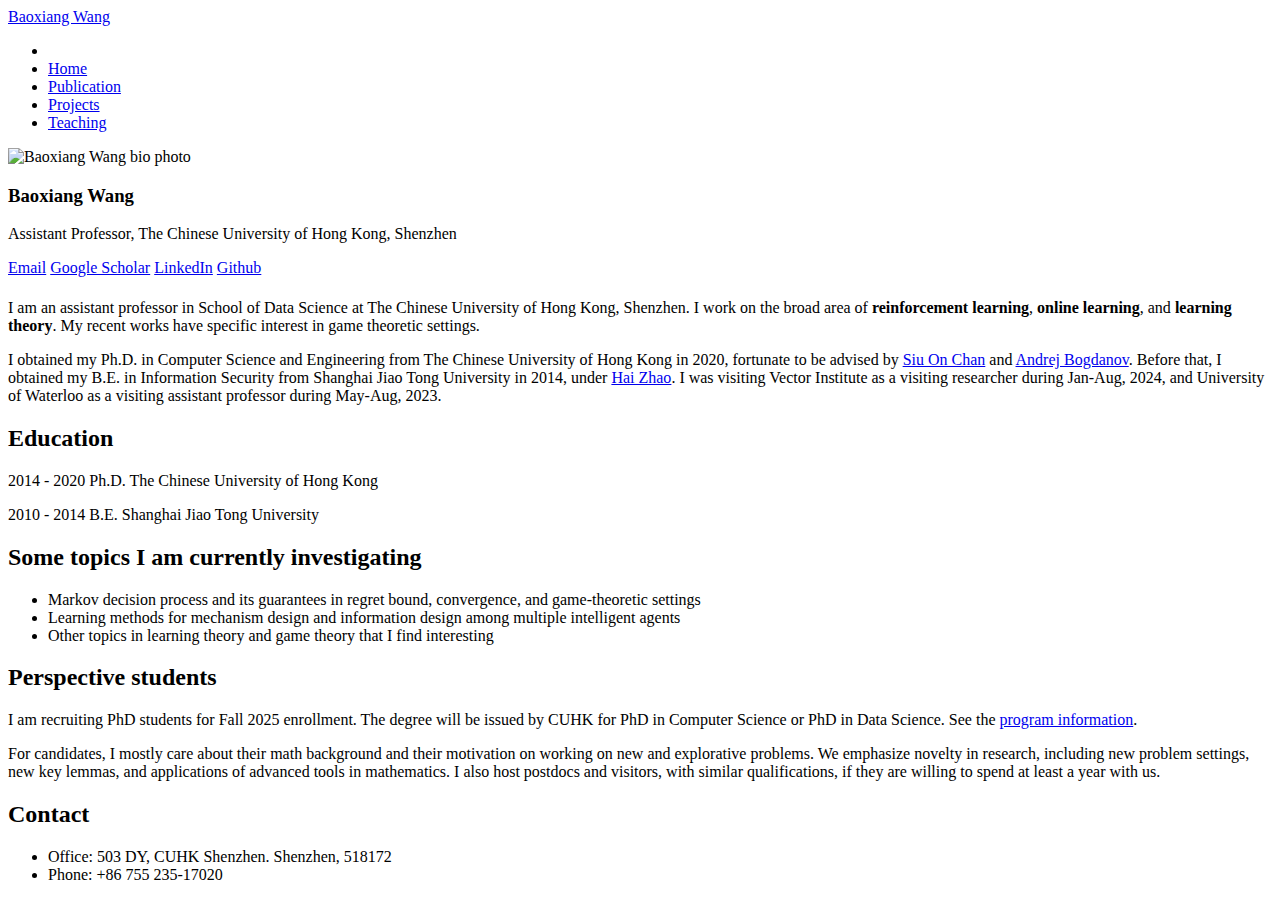
==== index.html @ 50f7fc79 "Update index.html" ====
<!doctype html>
<!--[if lt IE 7]><html class="no-js lt-ie9 lt-ie8 lt-ie7" lang="en"> <![endif]-->
<!--[if (IE 7)&!(IEMobile)]><html class="no-js lt-ie9 lt-ie8" lang="en"><![endif]-->
<!--[if (IE 8)&!(IEMobile)]><html class="no-js lt-ie9" lang="en"><![endif]-->
<!--[if gt IE 8]><!--> <html class="no-js" lang="en"><!--<![endif]-->
<head>
<meta charset="utf-8">


<title>Baoxiang Wang</title>
<meta name="description" content="About Me...">
<meta name="keywords" content="">


<!-- Twitter Cards -->
<meta name="twitter:title" content="Baoxiang Wang">
<meta name="twitter:description" content="About Me...">



<meta name="twitter:card" content="summary">
<meta name="twitter:image" content="/images/default-thumb.png">

<!-- Open Graph -->
<meta property="og:locale" content="en_US">
<meta property="og:type" content="article">
<meta property="og:title" content="Baoxiang Wang">
<meta property="og:description" content="About Me...">
<meta property="og:url" content="/">
<meta property="og:site_name" content="Baoxiang Wang">

<meta property="og:image" content="/images/default-thumb.png">






<link rel="canonical" href="/">
<link href="/feed.xml" type="application/atom+xml" rel="alternate" title="Baoxiang Wang Feed">

<!-- https://t.co/dKP3o1e -->
<meta name="HandheldFriendly" content="True">
<meta name="MobileOptimized" content="320">
<meta name="viewport" content="width=device-width, initial-scale=1.0">

<!-- For all browsers -->
<link rel="stylesheet" href="/assets/css/cvmain.css">


<meta http-equiv="cleartype" content="on">


<!-- Modernizr -->
<script src="/assets/js/vendor/modernizr-2.7.1.custom.min.js"></script>


<link href='//fonts.googleapis.com/css?family=PT+Sans+Narrow:400,700%7CPT+Serif:400,700,400italic' rel='stylesheet' type='text/css'>
<!-- Icons -->
<link rel="stylesheet" href="/assets/css/academicons/css/academicons.css"/>
<!-- 16x16 -->
<link rel="shortcut icon" href="/favicon.ico">
<!-- 32x32 -->
<link rel="shortcut icon" href="/favicon.png">
<!-- 57x57 (precomposed) for iPhone 3GS, pre-2011 iPod Touch and older Android devices -->
<link rel="apple-touch-icon-precomposed" href="/images/apple-touch-icon-precomposed.png">
<!-- 72x72 (precomposed) for 1st generation iPad, iPad 2 and iPad mini -->
<link rel="apple-touch-icon-precomposed" sizes="72x72" href="/images/apple-touch-icon-72x72-precomposed.png">
<!-- 114x114 (precomposed) for iPhone 4, 4S, 5 and post-2011 iPod Touch -->
<link rel="apple-touch-icon-precomposed" sizes="114x114" href="/images/apple-touch-icon-114x114-precomposed.png">
<!-- 144x144 (precomposed) for iPad 3rd and 4th generation -->
<link rel="apple-touch-icon-precomposed" sizes="144x144" href="/images/apple-touch-icon-144x144-precomposed.png">



</head>

<body class="page">

<!--[if lt IE 9]><div class="browser-upgrade alert alert-info">You are using an <strong>outdated</strong> browser. Please <a href="https://browsehappy.com/">upgrade your browser</a> to improve your experience.</div><![endif]-->

<div class="navigation-wrapper">
	<div class="site-name">
		
		<a href="/">Baoxiang Wang</a>
		
	</div><!-- /.site-name -->
	<div class="top-navigation">
		<nav role="navigation" id="site-nav" class="nav">
		    <ul>
		    	
		    	
		        
			    	
                                   <li><a href="" >
				    
				    
				    
				</a></li>
				
			    	
                                   <li><a href="/" >
				    
				    Home
				    
				</a></li>
				
			    	
                                   <li><a href="/publications/" >
				    
				    Publication
				    
				</a></li>
				
			    	
                                   <li><a href="/projects/" >
				    
				    Projects
				    
				</a></li>
				
			    	
                                   <li><a href="/Teaching/" >
				    
				    Teaching
				    
				</a></li>
				
		    </ul>
		</nav>
	</div><!-- /.top-navigation -->
</div><!-- /.navigation-wrapper -->




<div id="main" role="main">
  <div class="article-author-side">
    

<div itemscope itemtype="https://schema.org/Person">


	<img src="/images/bio-photo.jpg" class="bio-photo" alt="Baoxiang Wang bio photo">


  <h3 itemprop="name">Baoxiang Wang</h3>
  <p>Assistant Professor, The Chinese University of Hong Kong, Shenzhen</p>
  <a href="mailto:bxiangwang@gmail.com" class="author-social" target="_blank"><i class="fa fa-fw fa-envelope-square"></i> Email</a>
  
  
  
  <a href="https://scholar.google.fr/citations?user=cQe4OeYAAAAJ" class="author-social" target="_blank"><i class="ai ai-fw ai-google-scholar"></i> Google Scholar</a>
  <a href="https://linkedin.com/in/baoxiang-wang" class="author-social" target="_blank"><i class="fa fa-fw fa-linkedin-square"></i> LinkedIn</a>
  
  
  
  <a href="https://github.com/wangbx66" class="author-social" target="_blank"><i class="fa fa-fw fa-github"></i> Github</a>
  
  
  
  
  
  
  
  
  
  
  
  
  
  
</div>

  </div>
  <article class="page">
    <h1></h1>

   <div class="resume">
      <p>I am an assistant professor in School of Data Science at The Chinese University of Hong Kong, Shenzhen. I work on the broad area of <strong>reinforcement learning</strong>, <strong>online learning</strong>, and <strong>learning theory</strong>. My recent works have specific interest in game theoretic settings.</p>

<p>I obtained my Ph.D. in Computer Science and Engineering from The Chinese University of Hong Kong in 2020, fortunate to be advised by <a href="https://scholar.google.com/citations?user=4Eol0W4AAAAJ&hl=en">Siu On Chan</a> and <a href="https://andrejb.net/">Andrej Bogdanov</a>. Before that, I obtained my B.E. in Information Security from Shanghai Jiao Tong University in 2014, under <a href="http://bcmi.sjtu.edu.cn/~zhaohai/">Hai Zhao</a>. I was visiting Vector Institute as a visiting researcher during Jan-Aug, 2024, and University of Waterloo as a visiting assistant professor during May-Aug, 2023.</p>

	   
<h2 id="education">Education</h2>

<p>2014 - 2020 Ph.D. The Chinese University of Hong Kong</p>

<p>2010 - 2014 B.E. Shanghai Jiao Tong University</p>

<h2 id="some-topics-i-am-currently-investigating">Some topics I am currently investigating</h2>

<ul>
  <li>Markov decision process and its guarantees in regret bound, convergence, and game-theoretic settings</li>
  <li>Learning methods for mechanism design and information design among multiple intelligent agents</li>
  <li>Other topics in learning theory and game theory that I find interesting</li>
</ul>

<h2 id="perspective-students">Perspective students</h2>
<p>I am recruiting PhD students for Fall 2025 enrollment. The degree will be issued by CUHK for PhD in Computer Science or PhD in Data Science. See the <a href="https://sds.cuhk.edu.cn/en/phd-programmes/applications">program information</a>.  </p>
<p>For candidates, I mostly care about their math background and their motivation on working on new and explorative problems. We emphasize novelty in research, including new problem settings, new key lemmas, and applications of advanced tools in mathematics. I also host postdocs and visitors, with similar qualifications, if they are willing to spend at least a year with us.</p>


<h2 id="contact">Contact</h2>

<ul>
  <li>Office: 503 DY, CUHK Shenzhen.
Shenzhen, 518172</li>
  <li>Phone: +86 755 235-17020</li>
</ul>

</div><!--closing resume div-->
    <!--  
        <hr />
  
      -->

   <!-- 
  </article>
</div><!-- /#index -->

<div class="footer-wrap">
  <footer>
  <!--  

<span>&copy; 2021 Baoxiang Wang. Powered by <a href="https://jekyllrb.com" rel="nofollow">Jekyll</a> using the <a href="https://ncsu-libraries.github.io/jekyll-academic/" rel="nofollow">Jekyll Academic</a> theme.
<br /></span>

-->
  </footer>
</div><!-- /.footer-wrap -->

<script src="//ajax.googleapis.com/ajax/libs/jquery/1.9.1/jquery.min.js"></script>
<script>window.jQuery || document.write('<script src="/assets/js/vendor/jquery-1.9.1.min.js"><\/script>')</script>
<script src="/assets/js/scripts.min.js"></script>




</body>
</html>
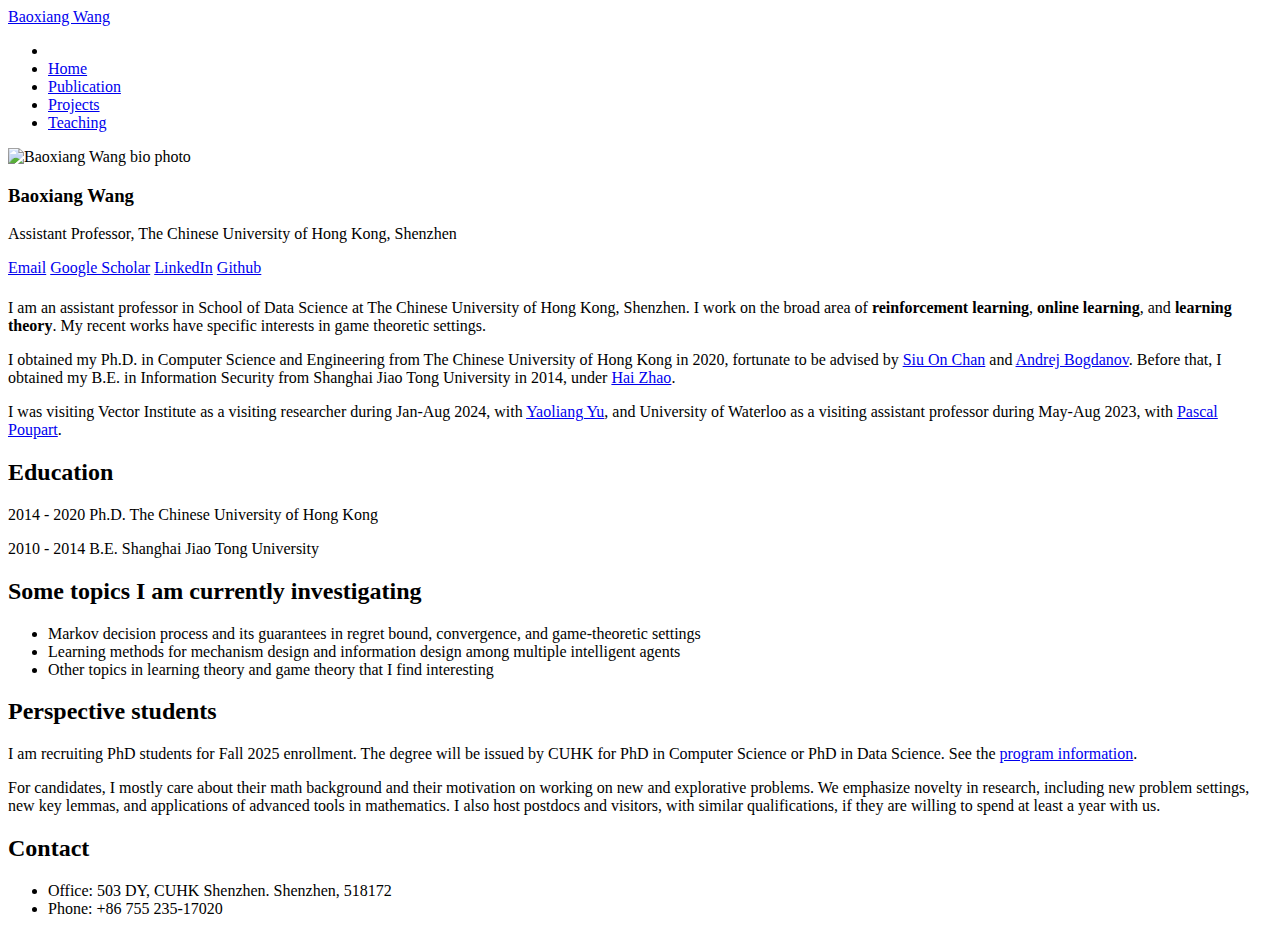
==== commit 8c2cc4f5: "Update index.html" ====
--- a/index.html
+++ b/index.html
@@ -177,9 +177,11 @@
     <h1></h1>
 
    <div class="resume">
-      <p>I am an assistant professor in School of Data Science at The Chinese University of Hong Kong, Shenzhen. I work on the broad area of <strong>reinforcement learning</strong>, <strong>online learning</strong>, and <strong>learning theory</strong>. My recent works have specific interest in game theoretic settings.</p>
-
-<p>I obtained my Ph.D. in Computer Science and Engineering from The Chinese University of Hong Kong in 2020, fortunate to be advised by <a href="https://scholar.google.com/citations?user=4Eol0W4AAAAJ&hl=en">Siu On Chan</a> and <a href="https://andrejb.net/">Andrej Bogdanov</a>. Before that, I obtained my B.E. in Information Security from Shanghai Jiao Tong University in 2014, under <a href="http://bcmi.sjtu.edu.cn/~zhaohai/">Hai Zhao</a>. I was visiting Vector Institute as a visiting researcher during Jan-Aug, 2024, and University of Waterloo as a visiting assistant professor during May-Aug, 2023.</p>
+      <p>I am an assistant professor in School of Data Science at The Chinese University of Hong Kong, Shenzhen. I work on the broad area of <strong>reinforcement learning</strong>, <strong>online learning</strong>, and <strong>learning theory</strong>. My recent works have specific interests in game theoretic settings.</p>
+
+<p>I obtained my Ph.D. in Computer Science and Engineering from The Chinese University of Hong Kong in 2020, fortunate to be advised by <a href="https://scholar.google.com/citations?user=4Eol0W4AAAAJ&hl=en">Siu On Chan</a> and <a href="https://andrejb.net/">Andrej Bogdanov</a>. Before that, I obtained my B.E. in Information Security from Shanghai Jiao Tong University in 2014, under <a href="http://bcmi.sjtu.edu.cn/~zhaohai/">Hai Zhao</a>.</p> 
+
+<p>I was visiting Vector Institute as a visiting researcher during Jan-Aug 2024, with <a href="https://cs.uwaterloo.ca/~y328yu/">Yaoliang Yu</a>, and University of Waterloo as a visiting assistant professor during May-Aug 2023, with <a href="https://cs.uwaterloo.ca/~ppoupart/">Pascal Poupart</a>.</p>
 
 	   
 <h2 id="education">Education</h2>
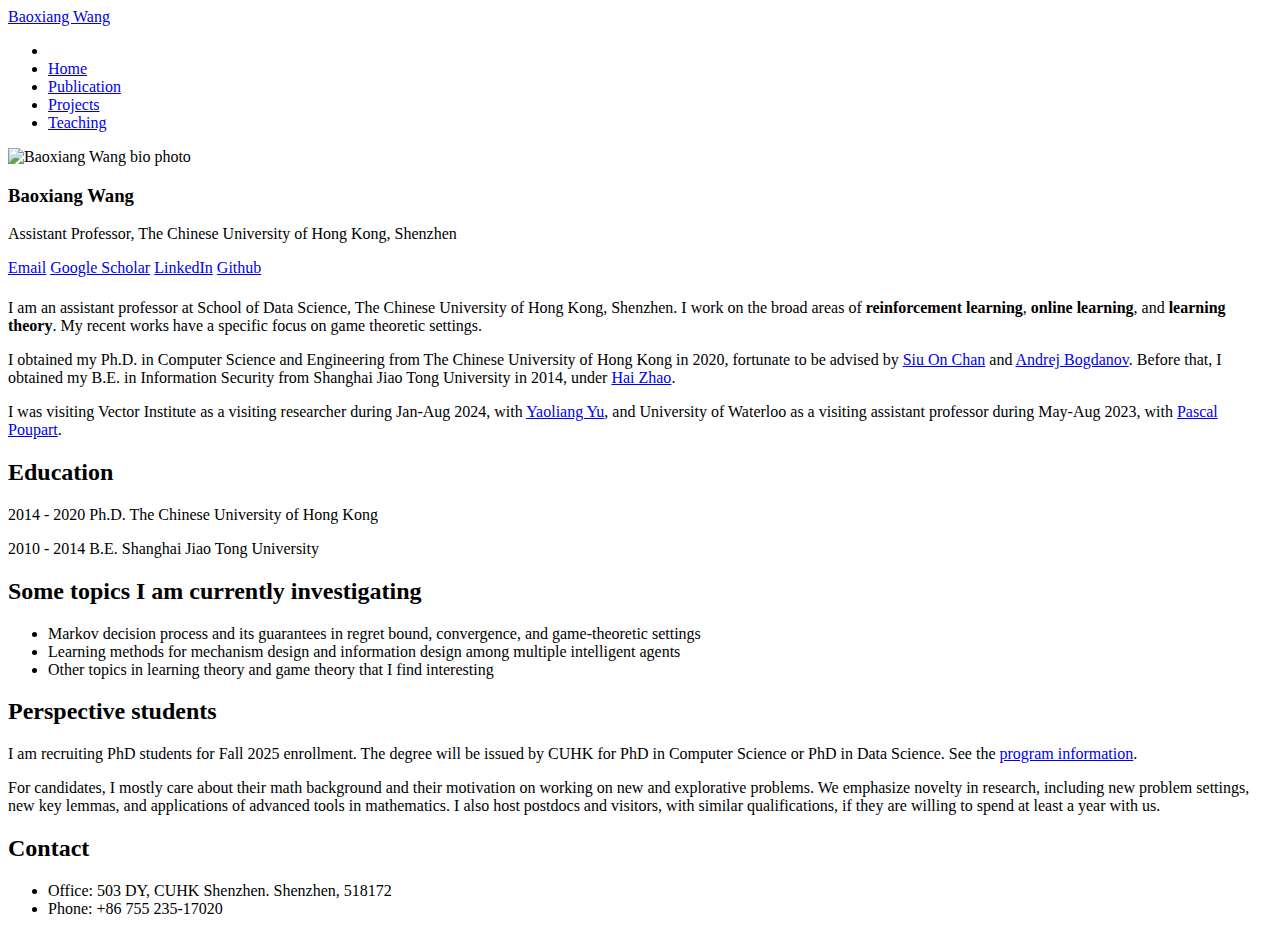
==== commit a6e9a14d: "Update index.html" ====
--- a/index.html
+++ b/index.html
@@ -177,7 +177,7 @@
     <h1></h1>
 
    <div class="resume">
-      <p>I am an assistant professor in School of Data Science at The Chinese University of Hong Kong, Shenzhen. I work on the broad area of <strong>reinforcement learning</strong>, <strong>online learning</strong>, and <strong>learning theory</strong>. My recent works have specific interests in game theoretic settings.</p>
+      <p>I am an assistant professor at School of Data Science, The Chinese University of Hong Kong, Shenzhen. I work on the broad areas of <strong>reinforcement learning</strong>, <strong>online learning</strong>, and <strong>learning theory</strong>. My recent works have a specific focus on game theoretic settings.</p>
 
 <p>I obtained my Ph.D. in Computer Science and Engineering from The Chinese University of Hong Kong in 2020, fortunate to be advised by <a href="https://scholar.google.com/citations?user=4Eol0W4AAAAJ&hl=en">Siu On Chan</a> and <a href="https://andrejb.net/">Andrej Bogdanov</a>. Before that, I obtained my B.E. in Information Security from Shanghai Jiao Tong University in 2014, under <a href="http://bcmi.sjtu.edu.cn/~zhaohai/">Hai Zhao</a>.</p> 
 
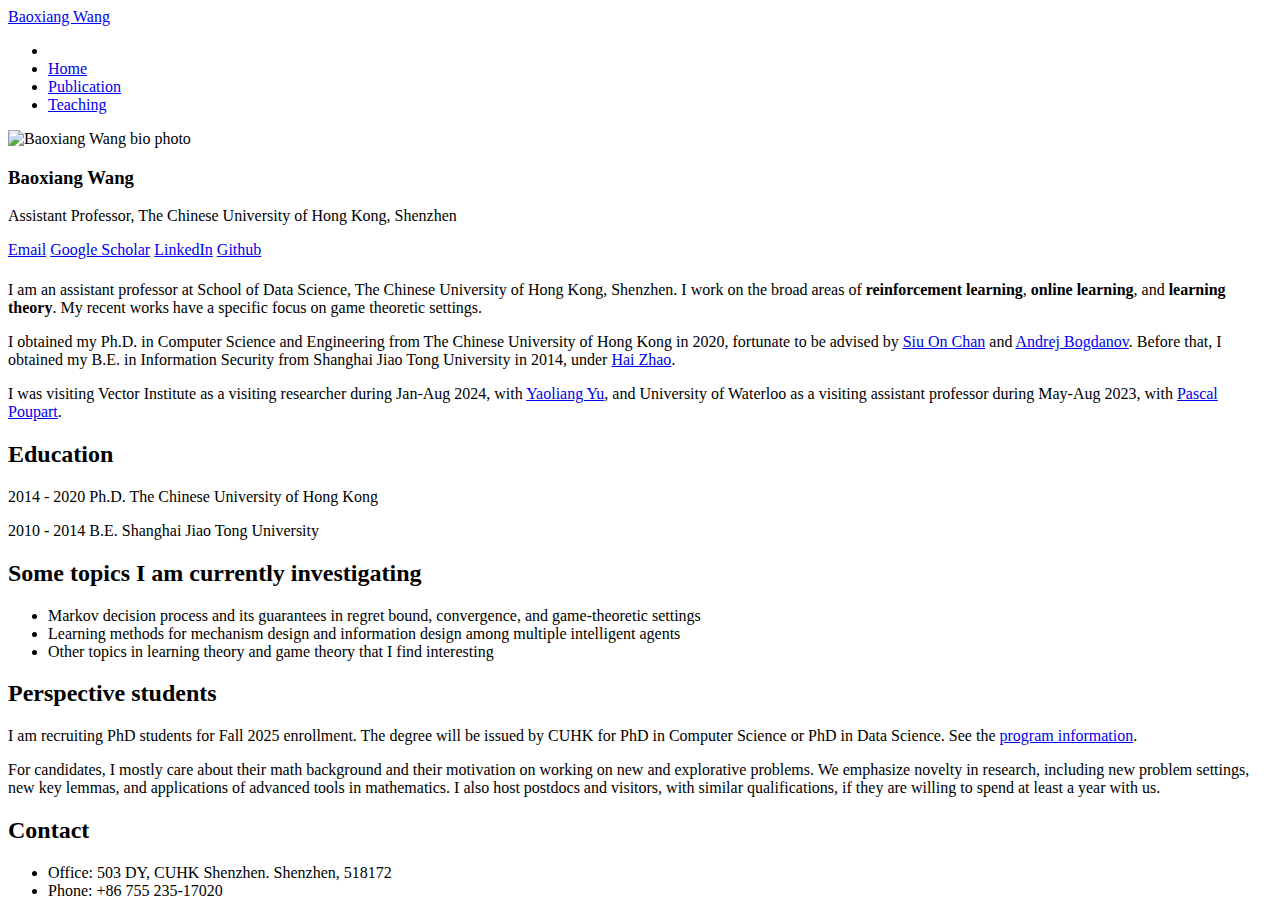
==== commit b669dec7: "remove projecs" ====
--- a/index.html
+++ b/index.html
@@ -111,13 +111,7 @@
 				    Publication
 				    
 				</a></li>
-				
-			    	
-                                   <li><a href="/projects/" >
-				    
-				    Projects
-				    
-				</a></li>
+				  
 				
 			    	
                                    <li><a href="/Teaching/" >
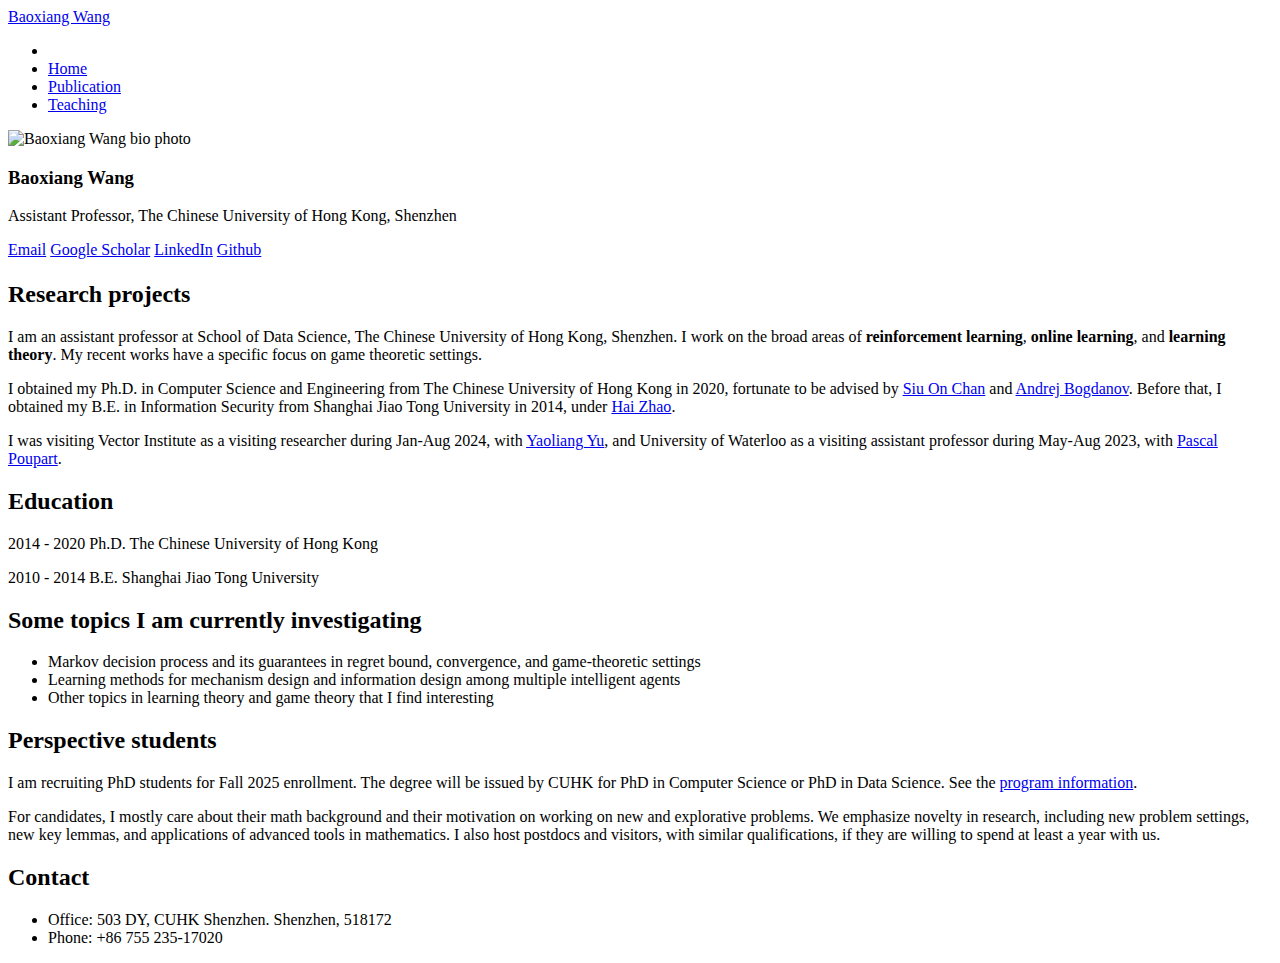
==== commit 86476124: "fix a bug" ====
--- a/index.html
+++ b/index.html
@@ -169,6 +169,7 @@
   </div>
   <article class="page">
     <h1></h1>
+    <h2 id="research-projects">Research projects</h2>
 
    <div class="resume">
       <p>I am an assistant professor at School of Data Science, The Chinese University of Hong Kong, Shenzhen. I work on the broad areas of <strong>reinforcement learning</strong>, <strong>online learning</strong>, and <strong>learning theory</strong>. My recent works have a specific focus on game theoretic settings.</p>
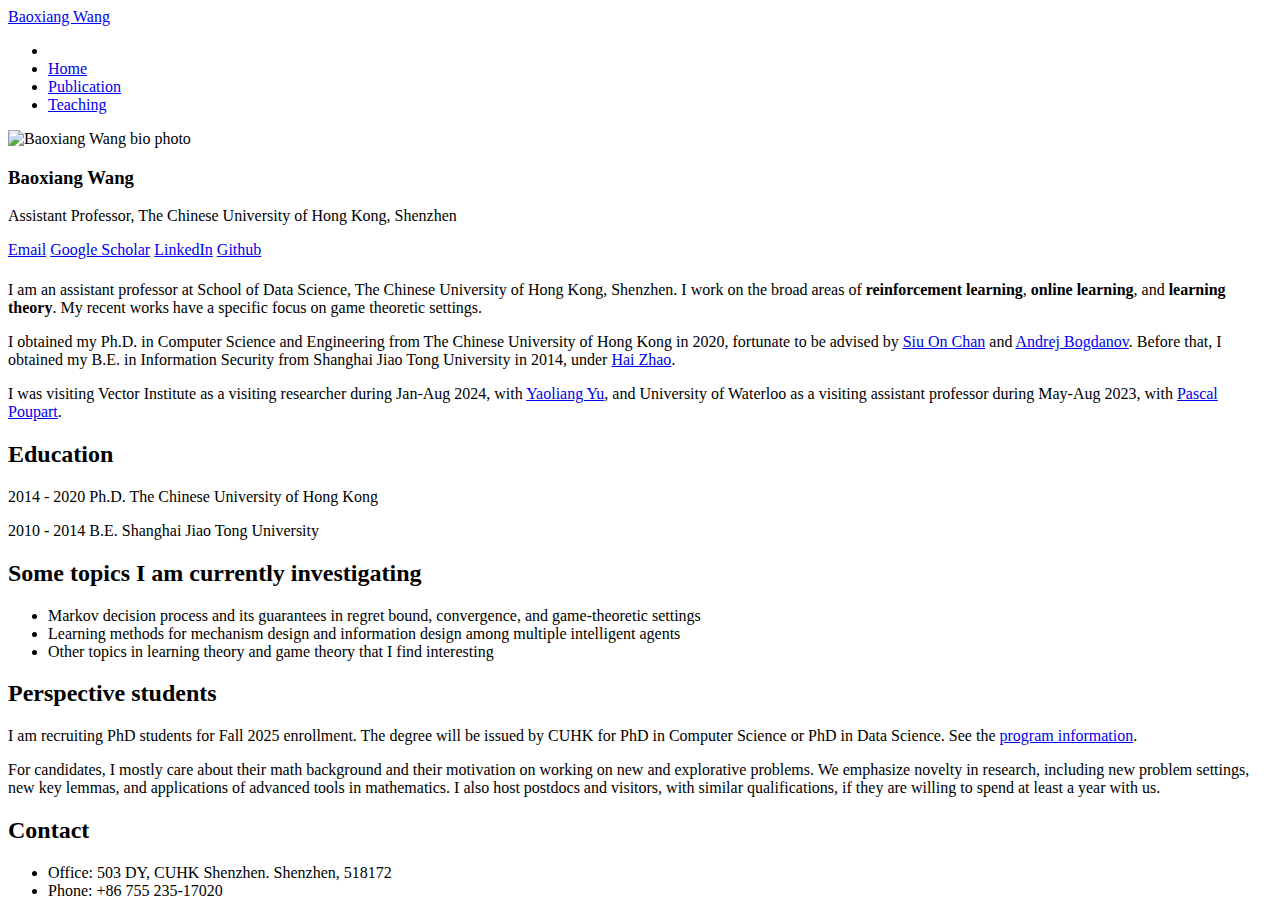
==== commit 01ba375f: "update index" ====
--- a/index.html
+++ b/index.html
@@ -1,238 +1,237 @@
-<!doctype html>
-<!--[if lt IE 7]><html class="no-js lt-ie9 lt-ie8 lt-ie7" lang="en"> <![endif]-->
-<!--[if (IE 7)&!(IEMobile)]><html class="no-js lt-ie9 lt-ie8" lang="en"><![endif]-->
-<!--[if (IE 8)&!(IEMobile)]><html class="no-js lt-ie9" lang="en"><![endif]-->
-<!--[if gt IE 8]><!--> <html class="no-js" lang="en"><!--<![endif]-->
-<head>
-<meta charset="utf-8">
-
-
-<title>Baoxiang Wang</title>
-<meta name="description" content="About Me...">
-<meta name="keywords" content="">
-
-
-<!-- Twitter Cards -->
-<meta name="twitter:title" content="Baoxiang Wang">
-<meta name="twitter:description" content="About Me...">
-
-
-
-<meta name="twitter:card" content="summary">
-<meta name="twitter:image" content="/images/default-thumb.png">
-
-<!-- Open Graph -->
-<meta property="og:locale" content="en_US">
-<meta property="og:type" content="article">
-<meta property="og:title" content="Baoxiang Wang">
-<meta property="og:description" content="About Me...">
-<meta property="og:url" content="/">
-<meta property="og:site_name" content="Baoxiang Wang">
-
-<meta property="og:image" content="/images/default-thumb.png">
-
-
-
-
-
-
-<link rel="canonical" href="/">
-<link href="/feed.xml" type="application/atom+xml" rel="alternate" title="Baoxiang Wang Feed">
-
-<!-- https://t.co/dKP3o1e -->
-<meta name="HandheldFriendly" content="True">
-<meta name="MobileOptimized" content="320">
-<meta name="viewport" content="width=device-width, initial-scale=1.0">
-
-<!-- For all browsers -->
-<link rel="stylesheet" href="/assets/css/cvmain.css">
-
-
-<meta http-equiv="cleartype" content="on">
-
-
-<!-- Modernizr -->
-<script src="/assets/js/vendor/modernizr-2.7.1.custom.min.js"></script>
-
-
-<link href='//fonts.googleapis.com/css?family=PT+Sans+Narrow:400,700%7CPT+Serif:400,700,400italic' rel='stylesheet' type='text/css'>
-<!-- Icons -->
-<link rel="stylesheet" href="/assets/css/academicons/css/academicons.css"/>
-<!-- 16x16 -->
-<link rel="shortcut icon" href="/favicon.ico">
-<!-- 32x32 -->
-<link rel="shortcut icon" href="/favicon.png">
-<!-- 57x57 (precomposed) for iPhone 3GS, pre-2011 iPod Touch and older Android devices -->
-<link rel="apple-touch-icon-precomposed" href="/images/apple-touch-icon-precomposed.png">
-<!-- 72x72 (precomposed) for 1st generation iPad, iPad 2 and iPad mini -->
-<link rel="apple-touch-icon-precomposed" sizes="72x72" href="/images/apple-touch-icon-72x72-precomposed.png">
-<!-- 114x114 (precomposed) for iPhone 4, 4S, 5 and post-2011 iPod Touch -->
-<link rel="apple-touch-icon-precomposed" sizes="114x114" href="/images/apple-touch-icon-114x114-precomposed.png">
-<!-- 144x144 (precomposed) for iPad 3rd and 4th generation -->
-<link rel="apple-touch-icon-precomposed" sizes="144x144" href="/images/apple-touch-icon-144x144-precomposed.png">
-
-
-
-</head>
-
-<body class="page">
-
-<!--[if lt IE 9]><div class="browser-upgrade alert alert-info">You are using an <strong>outdated</strong> browser. Please <a href="https://browsehappy.com/">upgrade your browser</a> to improve your experience.</div><![endif]-->
-
-<div class="navigation-wrapper">
-	<div class="site-name">
-		
-		<a href="/">Baoxiang Wang</a>
-		
-	</div><!-- /.site-name -->
-	<div class="top-navigation">
-		<nav role="navigation" id="site-nav" class="nav">
-		    <ul>
-		    	
-		    	
-		        
-			    	
-                                   <li><a href="" >
-				    
-				    
-				    
-				</a></li>
-				
-			    	
-                                   <li><a href="/" >
-				    
-				    Home
-				    
-				</a></li>
-				
-			    	
-                                   <li><a href="/publications/" >
-				    
-				    Publication
-				    
-				</a></li>
-				  
-				
-			    	
-                                   <li><a href="/Teaching/" >
-				    
-				    Teaching
-				    
-				</a></li>
-				
-		    </ul>
-		</nav>
-	</div><!-- /.top-navigation -->
-</div><!-- /.navigation-wrapper -->
-
-
-
-
-<div id="main" role="main">
-  <div class="article-author-side">
-    
-
-<div itemscope itemtype="https://schema.org/Person">
-
-
-	<img src="/images/bio-photo.jpg" class="bio-photo" alt="Baoxiang Wang bio photo">
-
-
-  <h3 itemprop="name">Baoxiang Wang</h3>
-  <p>Assistant Professor, The Chinese University of Hong Kong, Shenzhen</p>
-  <a href="mailto:bxiangwang@gmail.com" class="author-social" target="_blank"><i class="fa fa-fw fa-envelope-square"></i> Email</a>
-  
-  
-  
-  <a href="https://scholar.google.fr/citations?user=cQe4OeYAAAAJ" class="author-social" target="_blank"><i class="ai ai-fw ai-google-scholar"></i> Google Scholar</a>
-  <a href="https://linkedin.com/in/baoxiang-wang" class="author-social" target="_blank"><i class="fa fa-fw fa-linkedin-square"></i> LinkedIn</a>
-  
-  
-  
-  <a href="https://github.com/wangbx66" class="author-social" target="_blank"><i class="fa fa-fw fa-github"></i> Github</a>
-  
-  
-  
-  
-  
-  
-  
-  
-  
-  
-  
-  
-  
-  
-</div>
-
-  </div>
-  <article class="page">
-    <h1></h1>
-    <h2 id="research-projects">Research projects</h2>
-
-   <div class="resume">
-      <p>I am an assistant professor at School of Data Science, The Chinese University of Hong Kong, Shenzhen. I work on the broad areas of <strong>reinforcement learning</strong>, <strong>online learning</strong>, and <strong>learning theory</strong>. My recent works have a specific focus on game theoretic settings.</p>
-
-<p>I obtained my Ph.D. in Computer Science and Engineering from The Chinese University of Hong Kong in 2020, fortunate to be advised by <a href="https://scholar.google.com/citations?user=4Eol0W4AAAAJ&hl=en">Siu On Chan</a> and <a href="https://andrejb.net/">Andrej Bogdanov</a>. Before that, I obtained my B.E. in Information Security from Shanghai Jiao Tong University in 2014, under <a href="http://bcmi.sjtu.edu.cn/~zhaohai/">Hai Zhao</a>.</p> 
-
-<p>I was visiting Vector Institute as a visiting researcher during Jan-Aug 2024, with <a href="https://cs.uwaterloo.ca/~y328yu/">Yaoliang Yu</a>, and University of Waterloo as a visiting assistant professor during May-Aug 2023, with <a href="https://cs.uwaterloo.ca/~ppoupart/">Pascal Poupart</a>.</p>
-
-	   
-<h2 id="education">Education</h2>
-
-<p>2014 - 2020 Ph.D. The Chinese University of Hong Kong</p>
-
-<p>2010 - 2014 B.E. Shanghai Jiao Tong University</p>
-
-<h2 id="some-topics-i-am-currently-investigating">Some topics I am currently investigating</h2>
-
-<ul>
-  <li>Markov decision process and its guarantees in regret bound, convergence, and game-theoretic settings</li>
-  <li>Learning methods for mechanism design and information design among multiple intelligent agents</li>
-  <li>Other topics in learning theory and game theory that I find interesting</li>
-</ul>
-
-<h2 id="perspective-students">Perspective students</h2>
-<p>I am recruiting PhD students for Fall 2025 enrollment. The degree will be issued by CUHK for PhD in Computer Science or PhD in Data Science. See the <a href="https://sds.cuhk.edu.cn/en/phd-programmes/applications">program information</a>.  </p>
-<p>For candidates, I mostly care about their math background and their motivation on working on new and explorative problems. We emphasize novelty in research, including new problem settings, new key lemmas, and applications of advanced tools in mathematics. I also host postdocs and visitors, with similar qualifications, if they are willing to spend at least a year with us.</p>
-
-
-<h2 id="contact">Contact</h2>
-
-<ul>
-  <li>Office: 503 DY, CUHK Shenzhen.
-Shenzhen, 518172</li>
-  <li>Phone: +86 755 235-17020</li>
-</ul>
-
-</div><!--closing resume div-->
-    <!--  
-        <hr />
-  
-      -->
-
-   <!-- 
-  </article>
-</div><!-- /#index -->
-
-<div class="footer-wrap">
-  <footer>
-  <!--  
-
-<span>&copy; 2021 Baoxiang Wang. Powered by <a href="https://jekyllrb.com" rel="nofollow">Jekyll</a> using the <a href="https://ncsu-libraries.github.io/jekyll-academic/" rel="nofollow">Jekyll Academic</a> theme.
-<br /></span>
-
--->
-  </footer>
-</div><!-- /.footer-wrap -->
-
-<script src="//ajax.googleapis.com/ajax/libs/jquery/1.9.1/jquery.min.js"></script>
-<script>window.jQuery || document.write('<script src="/assets/js/vendor/jquery-1.9.1.min.js"><\/script>')</script>
-<script src="/assets/js/scripts.min.js"></script>
-
-
-
-
-</body>
-</html>
+<!doctype html>
+<!--[if lt IE 7]><html class="no-js lt-ie9 lt-ie8 lt-ie7" lang="en"> <![endif]-->
+<!--[if (IE 7)&!(IEMobile)]><html class="no-js lt-ie9 lt-ie8" lang="en"><![endif]-->
+<!--[if (IE 8)&!(IEMobile)]><html class="no-js lt-ie9" lang="en"><![endif]-->
+<!--[if gt IE 8]><!--> <html class="no-js" lang="en"><!--<![endif]-->
+<head>
+<meta charset="utf-8">
+
+
+<title>Baoxiang Wang</title>
+<meta name="description" content="About Me...">
+<meta name="keywords" content="">
+
+
+<!-- Twitter Cards -->
+<meta name="twitter:title" content="Baoxiang Wang">
+<meta name="twitter:description" content="About Me...">
+
+
+
+<meta name="twitter:card" content="summary">
+<meta name="twitter:image" content="/images/default-thumb.png">
+
+<!-- Open Graph -->
+<meta property="og:locale" content="en_US">
+<meta property="og:type" content="article">
+<meta property="og:title" content="Baoxiang Wang">
+<meta property="og:description" content="About Me...">
+<meta property="og:url" content="/">
+<meta property="og:site_name" content="Baoxiang Wang">
+
+<meta property="og:image" content="/images/default-thumb.png">
+
+
+
+
+
+
+<link rel="canonical" href="/">
+<link href="/feed.xml" type="application/atom+xml" rel="alternate" title="Baoxiang Wang Feed">
+
+<!-- https://t.co/dKP3o1e -->
+<meta name="HandheldFriendly" content="True">
+<meta name="MobileOptimized" content="320">
+<meta name="viewport" content="width=device-width, initial-scale=1.0">
+
+<!-- For all browsers -->
+<link rel="stylesheet" href="/assets/css/cvmain.css">
+
+
+<meta http-equiv="cleartype" content="on">
+
+
+<!-- Modernizr -->
+<script src="/assets/js/vendor/modernizr-2.7.1.custom.min.js"></script>
+
+
+<link href='//fonts.googleapis.com/css?family=PT+Sans+Narrow:400,700%7CPT+Serif:400,700,400italic' rel='stylesheet' type='text/css'>
+<!-- Icons -->
+<link rel="stylesheet" href="/assets/css/academicons/css/academicons.css"/>
+<!-- 16x16 -->
+<link rel="shortcut icon" href="/favicon.ico">
+<!-- 32x32 -->
+<link rel="shortcut icon" href="/favicon.png">
+<!-- 57x57 (precomposed) for iPhone 3GS, pre-2011 iPod Touch and older Android devices -->
+<link rel="apple-touch-icon-precomposed" href="/images/apple-touch-icon-precomposed.png">
+<!-- 72x72 (precomposed) for 1st generation iPad, iPad 2 and iPad mini -->
+<link rel="apple-touch-icon-precomposed" sizes="72x72" href="/images/apple-touch-icon-72x72-precomposed.png">
+<!-- 114x114 (precomposed) for iPhone 4, 4S, 5 and post-2011 iPod Touch -->
+<link rel="apple-touch-icon-precomposed" sizes="114x114" href="/images/apple-touch-icon-114x114-precomposed.png">
+<!-- 144x144 (precomposed) for iPad 3rd and 4th generation -->
+<link rel="apple-touch-icon-precomposed" sizes="144x144" href="/images/apple-touch-icon-144x144-precomposed.png">
+
+
+
+</head>
+
+<body class="page">
+
+<!--[if lt IE 9]><div class="browser-upgrade alert alert-info">You are using an <strong>outdated</strong> browser. Please <a href="https://browsehappy.com/">upgrade your browser</a> to improve your experience.</div><![endif]-->
+
+<div class="navigation-wrapper">
+	<div class="site-name">
+		
+		<a href="/">Baoxiang Wang</a>
+		
+	</div><!-- /.site-name -->
+	<div class="top-navigation">
+		<nav role="navigation" id="site-nav" class="nav">
+		    <ul>
+		    	
+		    	
+		        
+			    	
+                                   <li><a href="" >
+				    
+				    
+				    
+				</a></li>
+				
+			    	
+                                   <li><a href="/" >
+				    
+				    Home
+				    
+				</a></li>
+				
+			    	
+                                   <li><a href="/publications/" >
+				    
+				    Publication
+				    
+				</a></li>
+				  
+				
+			    	
+                                   <li><a href="/Teaching/" >
+				    
+				    Teaching
+				    
+				</a></li>
+				
+		    </ul>
+		</nav>
+	</div><!-- /.top-navigation -->
+</div><!-- /.navigation-wrapper -->
+
+
+
+
+<div id="main" role="main">
+  <div class="article-author-side">
+    
+
+<div itemscope itemtype="https://schema.org/Person">
+
+
+	<img src="/images/bio-photo.jpg" class="bio-photo" alt="Baoxiang Wang bio photo">
+
+
+  <h3 itemprop="name">Baoxiang Wang</h3>
+  <p>Assistant Professor, The Chinese University of Hong Kong, Shenzhen</p>
+  <a href="mailto:bxiangwang@gmail.com" class="author-social" target="_blank"><i class="fa fa-fw fa-envelope-square"></i> Email</a>
+  
+  
+  
+  <a href="https://scholar.google.fr/citations?user=cQe4OeYAAAAJ" class="author-social" target="_blank"><i class="ai ai-fw ai-google-scholar"></i> Google Scholar</a>
+  <a href="https://linkedin.com/in/baoxiang-wang" class="author-social" target="_blank"><i class="fa fa-fw fa-linkedin-square"></i> LinkedIn</a>
+  
+  
+  
+  <a href="https://github.com/wangbx66" class="author-social" target="_blank"><i class="fa fa-fw fa-github"></i> Github</a>
+  
+  
+  
+  
+  
+  
+  
+  
+  
+  
+  
+  
+  
+  
+</div>
+
+  </div>
+  <article class="page">
+    <h1></h1>
+    
+   <div class="resume">
+      <p>I am an assistant professor at School of Data Science, The Chinese University of Hong Kong, Shenzhen. I work on the broad areas of <strong>reinforcement learning</strong>, <strong>online learning</strong>, and <strong>learning theory</strong>. My recent works have a specific focus on game theoretic settings.</p>
+
+<p>I obtained my Ph.D. in Computer Science and Engineering from The Chinese University of Hong Kong in 2020, fortunate to be advised by <a href="https://scholar.google.com/citations?user=4Eol0W4AAAAJ&hl=en">Siu On Chan</a> and <a href="https://andrejb.net/">Andrej Bogdanov</a>. Before that, I obtained my B.E. in Information Security from Shanghai Jiao Tong University in 2014, under <a href="http://bcmi.sjtu.edu.cn/~zhaohai/">Hai Zhao</a>.</p> 
+
+<p>I was visiting Vector Institute as a visiting researcher during Jan-Aug 2024, with <a href="https://cs.uwaterloo.ca/~y328yu/">Yaoliang Yu</a>, and University of Waterloo as a visiting assistant professor during May-Aug 2023, with <a href="https://cs.uwaterloo.ca/~ppoupart/">Pascal Poupart</a>.</p>
+
+	   
+<h2 id="education">Education</h2>
+
+<p>2014 - 2020 Ph.D. The Chinese University of Hong Kong</p>
+
+<p>2010 - 2014 B.E. Shanghai Jiao Tong University</p>
+
+<h2 id="some-topics-i-am-currently-investigating">Some topics I am currently investigating</h2>
+
+<ul>
+  <li>Markov decision process and its guarantees in regret bound, convergence, and game-theoretic settings</li>
+  <li>Learning methods for mechanism design and information design among multiple intelligent agents</li>
+  <li>Other topics in learning theory and game theory that I find interesting</li>
+</ul>
+
+<h2 id="perspective-students">Perspective students</h2>
+<p>I am recruiting PhD students for Fall 2025 enrollment. The degree will be issued by CUHK for PhD in Computer Science or PhD in Data Science. See the <a href="https://sds.cuhk.edu.cn/en/phd-programmes/applications">program information</a>.  </p>
+<p>For candidates, I mostly care about their math background and their motivation on working on new and explorative problems. We emphasize novelty in research, including new problem settings, new key lemmas, and applications of advanced tools in mathematics. I also host postdocs and visitors, with similar qualifications, if they are willing to spend at least a year with us.</p>
+
+
+<h2 id="contact">Contact</h2>
+
+<ul>
+  <li>Office: 503 DY, CUHK Shenzhen.
+Shenzhen, 518172</li>
+  <li>Phone: +86 755 235-17020</li>
+</ul>
+
+</div><!--closing resume div-->
+    <!--  
+        <hr />
+  
+      -->
+
+   <!-- 
+  </article>
+</div><!-- /#index -->
+
+<div class="footer-wrap">
+  <footer>
+  <!--  
+
+<span>&copy; 2021 Baoxiang Wang. Powered by <a href="https://jekyllrb.com" rel="nofollow">Jekyll</a> using the <a href="https://ncsu-libraries.github.io/jekyll-academic/" rel="nofollow">Jekyll Academic</a> theme.
+<br /></span>
+
+-->
+  </footer>
+</div><!-- /.footer-wrap -->
+
+<script src="//ajax.googleapis.com/ajax/libs/jquery/1.9.1/jquery.min.js"></script>
+<script>window.jQuery || document.write('<script src="/assets/js/vendor/jquery-1.9.1.min.js"><\/script>')</script>
+<script src="/assets/js/scripts.min.js"></script>
+
+
+
+
+</body>
+</html>
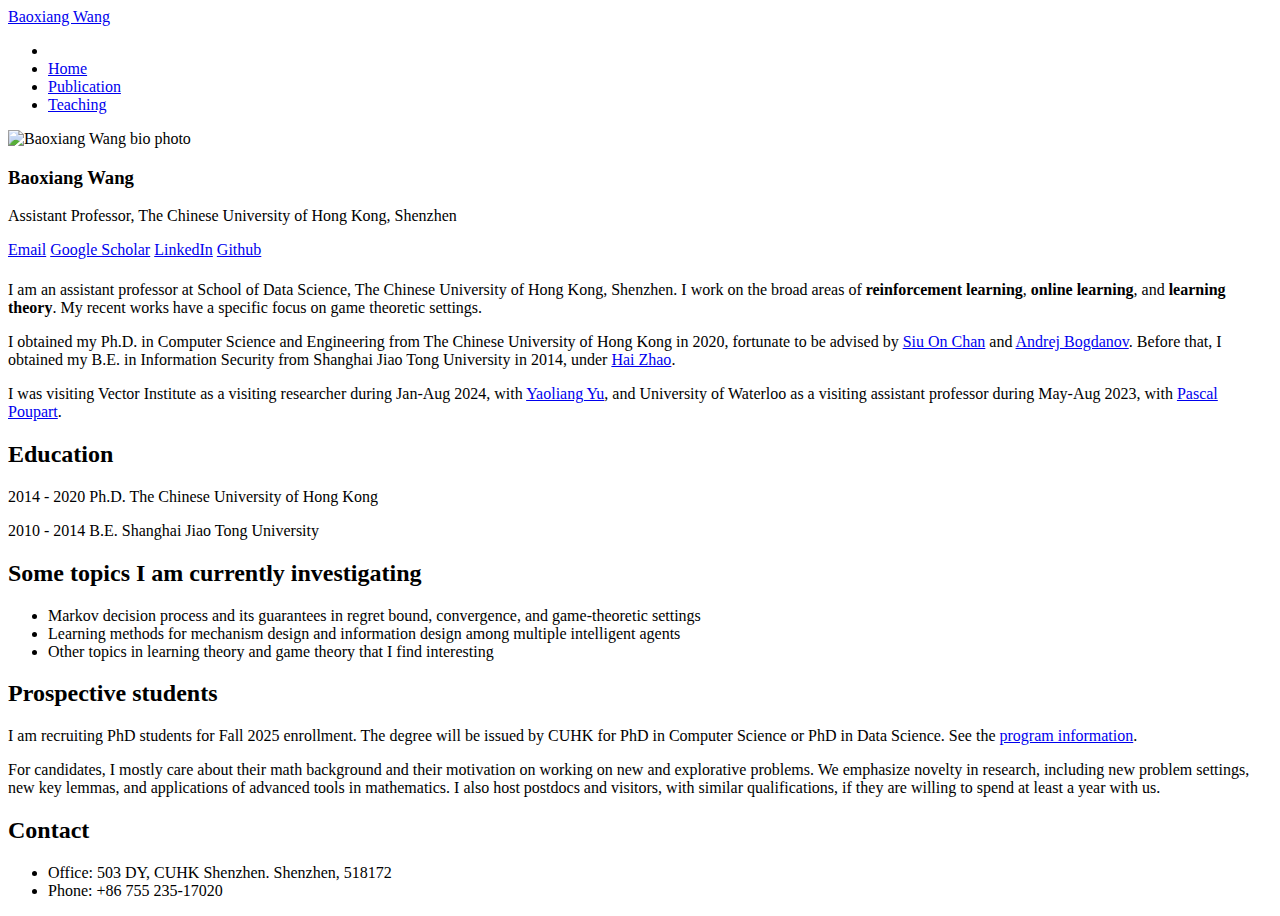
==== commit d3dc62c0: "Update index.html" ====
--- a/index.html
+++ b/index.html
@@ -192,7 +192,7 @@
   <li>Other topics in learning theory and game theory that I find interesting</li>
 </ul>
 
-<h2 id="perspective-students">Perspective students</h2>
+<h2 id="-students">Prospective students</h2>
 <p>I am recruiting PhD students for Fall 2025 enrollment. The degree will be issued by CUHK for PhD in Computer Science or PhD in Data Science. See the <a href="https://sds.cuhk.edu.cn/en/phd-programmes/applications">program information</a>.  </p>
 <p>For candidates, I mostly care about their math background and their motivation on working on new and explorative problems. We emphasize novelty in research, including new problem settings, new key lemmas, and applications of advanced tools in mathematics. I also host postdocs and visitors, with similar qualifications, if they are willing to spend at least a year with us.</p>
 
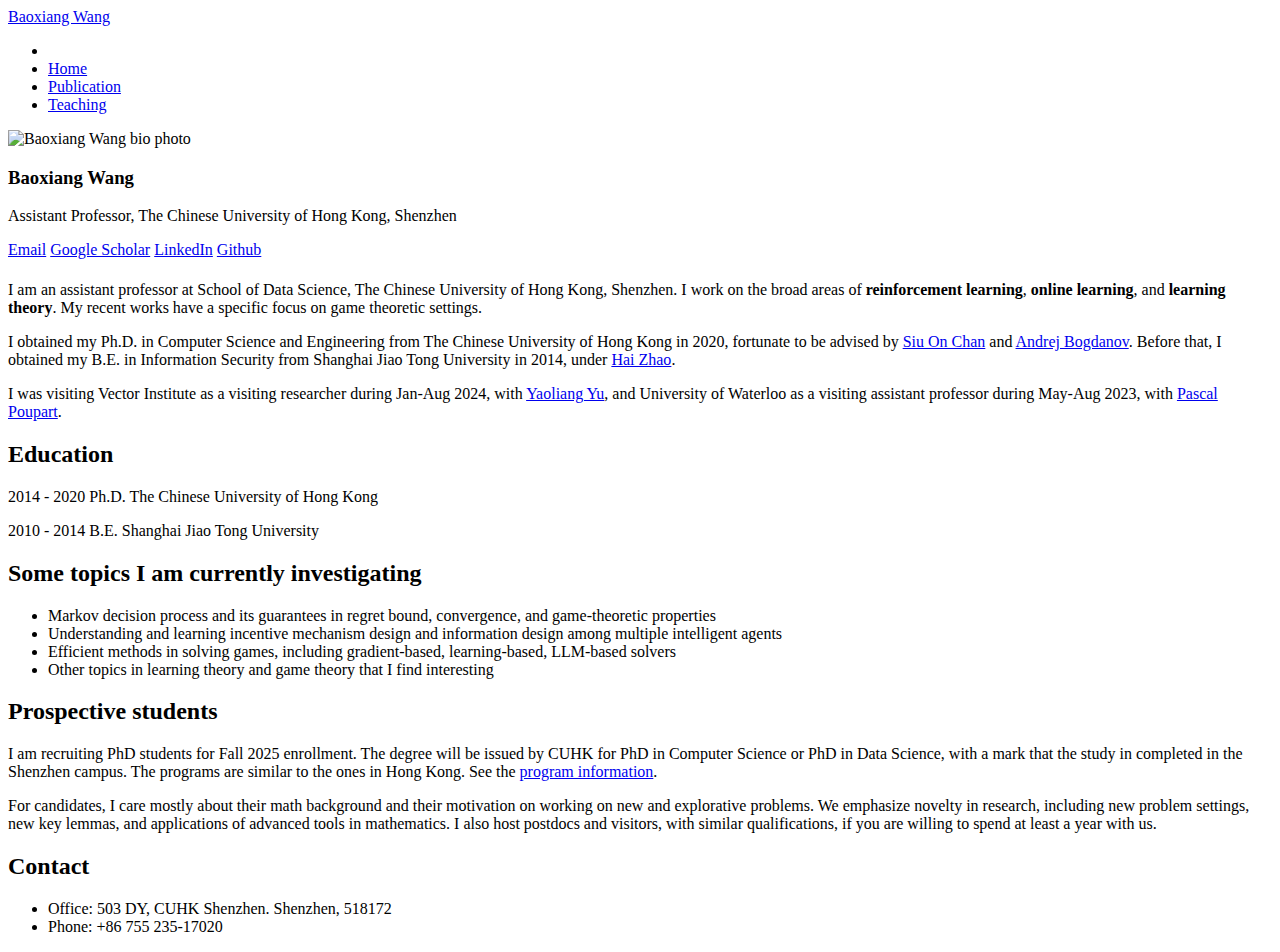
==== commit 93bd2089: "Update index.html" ====
--- a/index.html
+++ b/index.html
@@ -187,14 +187,15 @@
 <h2 id="some-topics-i-am-currently-investigating">Some topics I am currently investigating</h2>
 
 <ul>
-  <li>Markov decision process and its guarantees in regret bound, convergence, and game-theoretic settings</li>
-  <li>Learning methods for mechanism design and information design among multiple intelligent agents</li>
+  <li>Markov decision process and its guarantees in regret bound, convergence, and game-theoretic properties</li>
+  <li>Understanding and learning incentive mechanism design and information design among multiple intelligent agents</li>
+  <li>Efficient methods in solving games, including gradient-based, learning-based, LLM-based solvers</li>
   <li>Other topics in learning theory and game theory that I find interesting</li>
 </ul>
 
 <h2 id="-students">Prospective students</h2>
-<p>I am recruiting PhD students for Fall 2025 enrollment. The degree will be issued by CUHK for PhD in Computer Science or PhD in Data Science. See the <a href="https://sds.cuhk.edu.cn/en/phd-programmes/applications">program information</a>.  </p>
-<p>For candidates, I mostly care about their math background and their motivation on working on new and explorative problems. We emphasize novelty in research, including new problem settings, new key lemmas, and applications of advanced tools in mathematics. I also host postdocs and visitors, with similar qualifications, if they are willing to spend at least a year with us.</p>
+<p>I am recruiting PhD students for Fall 2025 enrollment. The degree will be issued by CUHK for PhD in Computer Science or PhD in Data Science, with a mark that the study in completed in the Shenzhen campus. The programs are similar to the ones in Hong Kong. See the <a href="https://sds.cuhk.edu.cn/en/phd-programmes/applications">program information</a>.  </p>
+<p>For candidates, I care mostly about their math background and their motivation on working on new and explorative problems. We emphasize novelty in research, including new problem settings, new key lemmas, and applications of advanced tools in mathematics. I also host postdocs and visitors, with similar qualifications, if you are willing to spend at least a year with us.</p>
 
 
 <h2 id="contact">Contact</h2>
